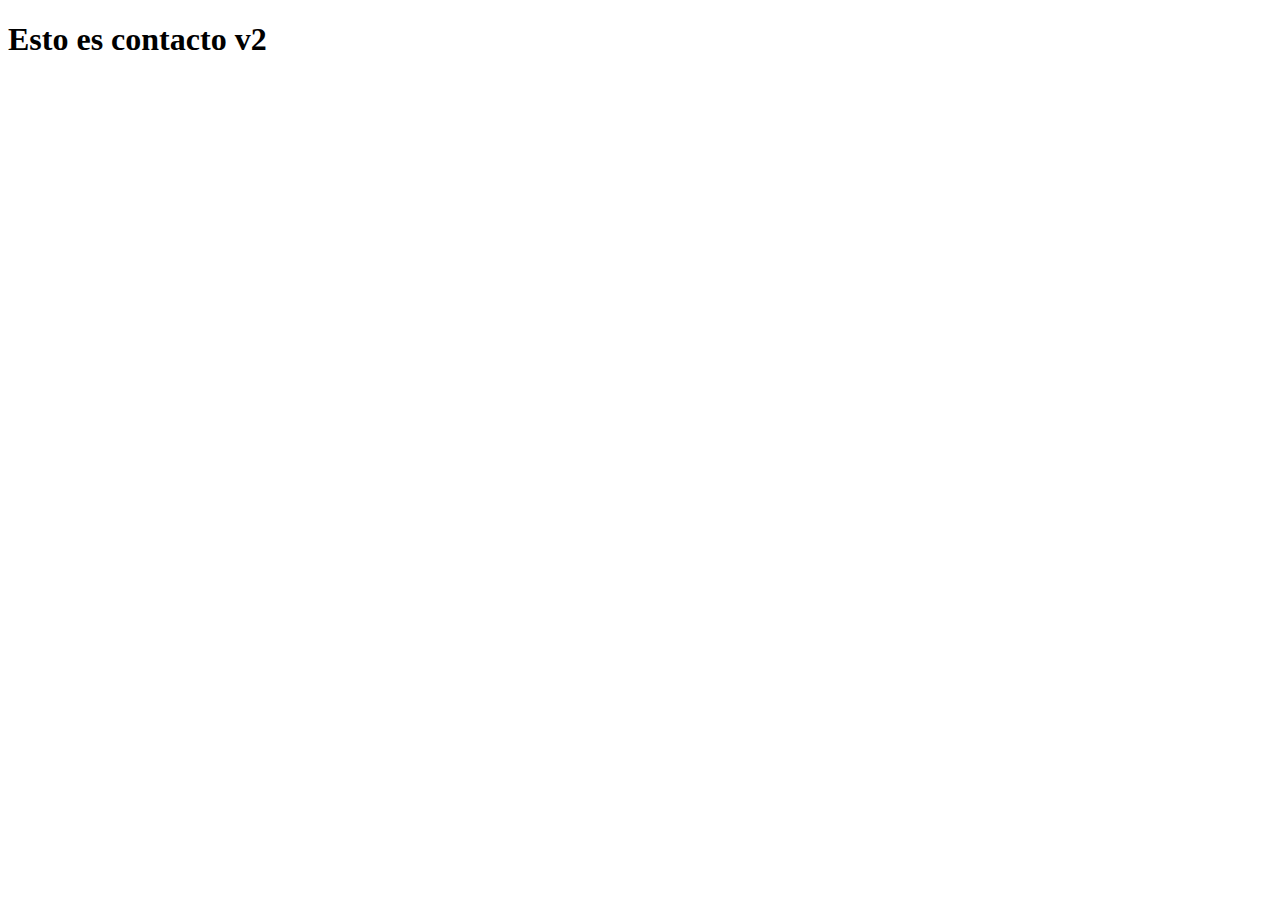
==== contacto.html @ 31599134 "version dos" ====
<!DOCTYPE html>
<html lang="en">
<head>
    <meta charset="UTF-8">
    <meta name="viewport" content="width=device-width, initial-scale=1.0">
    <title>Document</title>
</head>
<body>
    <h1>Esto es contacto v2</h1>
</body>
</html>
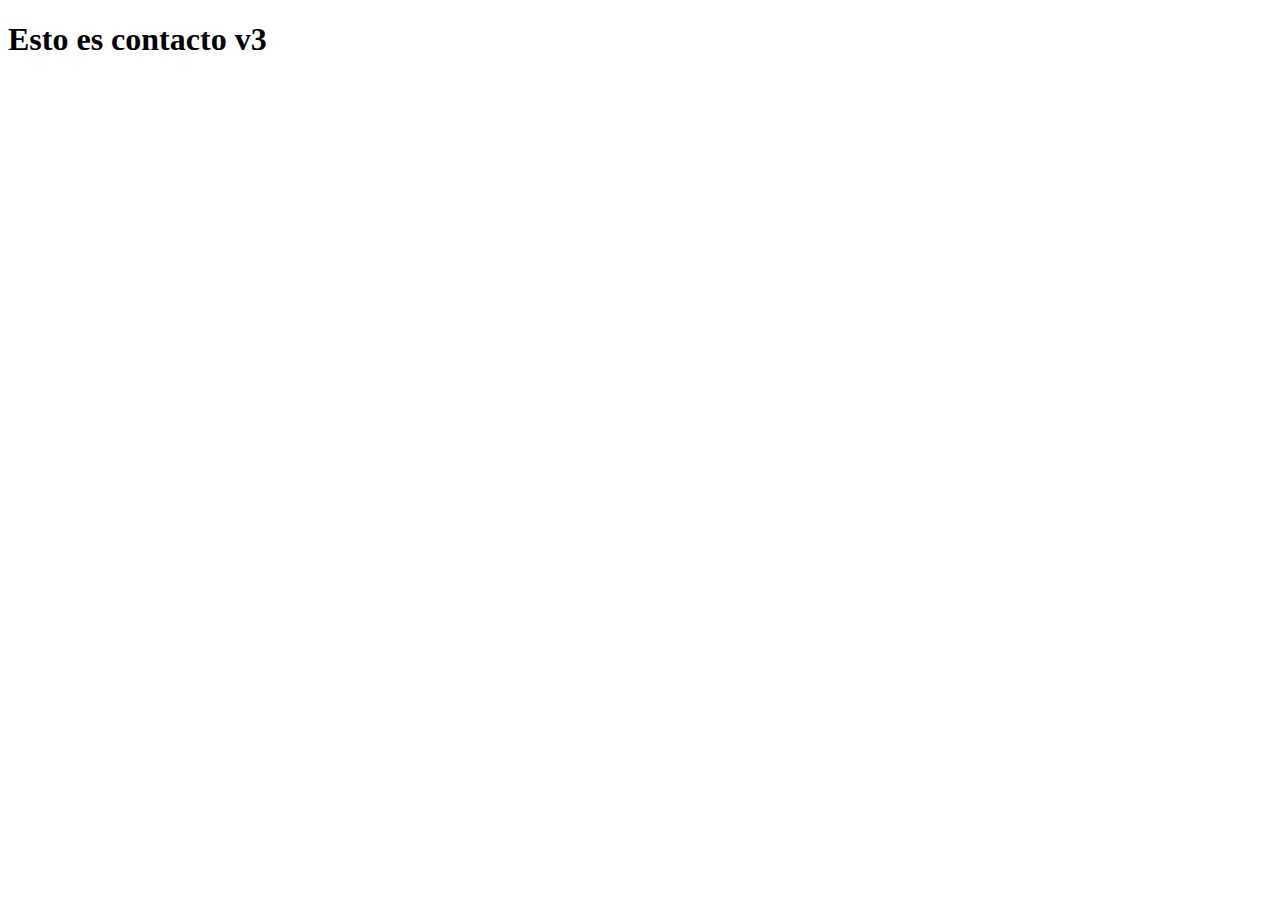
==== commit 8591a8b7: "version tres" ====
--- a/contacto.html
+++ b/contacto.html
@@ -6,6 +6,6 @@
     <title>Document</title>
 </head>
 <body>
-    <h1>Esto es contacto v2</h1>
+    <h1>Esto es contacto v3</h1>
 </body>
 </html>